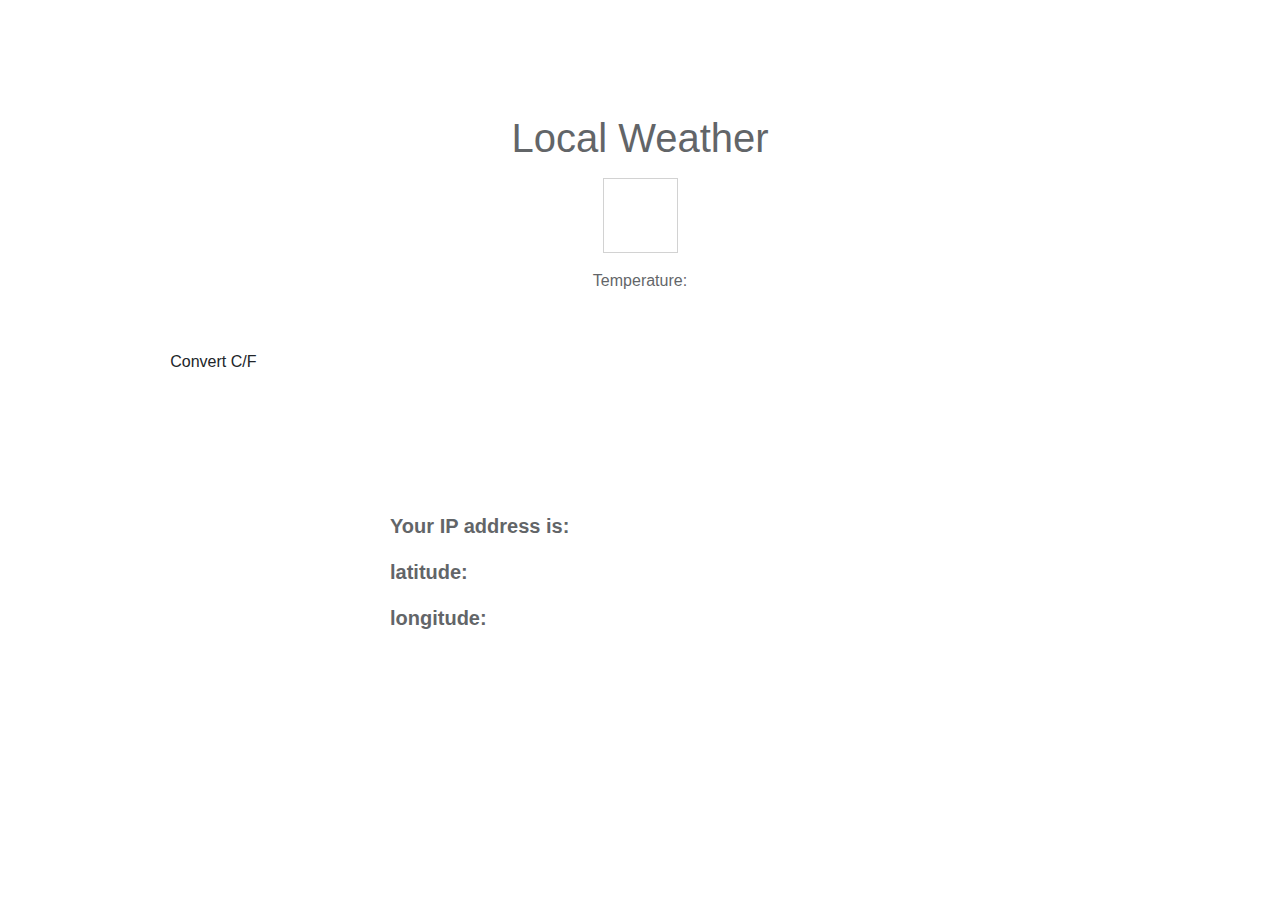
==== Weather-app/index.html @ 35e8e32e "Basic working weather page uploaded" ====
<!DOCTYPE html>
<html lang="en" >

<head>
  <meta charset="UTF-8">
  <title>Local Weather App1</title>
  <meta name="viewport" content="width=device-width, initial-scale=1">
  
  <link rel='stylesheet prefetch' href='https://fonts.googleapis.com/css?family=Encode+Sans|Maven+Pro'>
<link rel='stylesheet prefetch' href='https://cdnjs.cloudflare.com/ajax/libs/twitter-bootstrap/4.0.0-beta.2/css/bootstrap.css'>

      <link rel="stylesheet" href="css/style.css">

  
</head>

<body>

  <div class="weather-display">
  <h1>Local Weather</h1>

  <p>
    <span id="city"></span>
    <span id="country"></span>
  </p>
  <p>
    <img></img>
    <span id="weatherMain"></span>
  </p>
  
    <div id="temperatureC" class="temp-info">Temperature: </div>
    <div id="farenheit" class="temp-info"></div>
    
</div>
<div class="col-md-4 text-center"> 
    <button id="C-F" name="Convert-Button" class="btn">Convert C/F</button> 
</div>

<div class="detail-display">
 
  <p id="description" class='important-info text'></p>
  <p id="ipAddress">Your IP address is: </p>
  <p id="latitude">latitude: </p>
  <p id="longitude">longitude: </p>
  
</div>
  <script src='https://cdnjs.cloudflare.com/ajax/libs/jquery/3.2.1/jquery.min.js'></script>
<script src='https://platform.twitter.com/widgets.js'></script>

  

    <script  src="js/index.js"></script>




</body>

</html>
---- Weather-app/css/style.css ----
body {
  background: url(https://w-dog.net/wallpapers/9/13/452498554612891/norway-lofoten-winter-night-northern-lights.jpg) no-repeat center center fixed;
  -webkit-background-size: cover;
  -moz-background-size: cover;
  -o-background-size: cover;
  background-size: cover;
}
.weather-display {
  background-color: #ffffff;
  border-radius: 2px;
  padding: 50px 50px 50px 50px;
  position: center;
  text-align: center;
  margin: 5% auto auto auto;
  width: 600px;
  opacity: 0.7;
  }
.detail-display {
  background-color: #ffffff;
  border-radius: 2px;
  padding: 50px 50px 50px 50px;
  position: center;
  margin: 5% auto auto auto;
  width: 600px;
  opacity: 0.7;
  }
img {
  width:75px;;
  height:75px;;
  }
#city {
  position: center;
}
#temp {
  bottom: 10px;
  position: relative;
  right: 2px;
}
p {
  font-family: Maven+Pro;
  font-size: 20px;
  font-weight: bold;
  }
.btn {
  position: center;
}
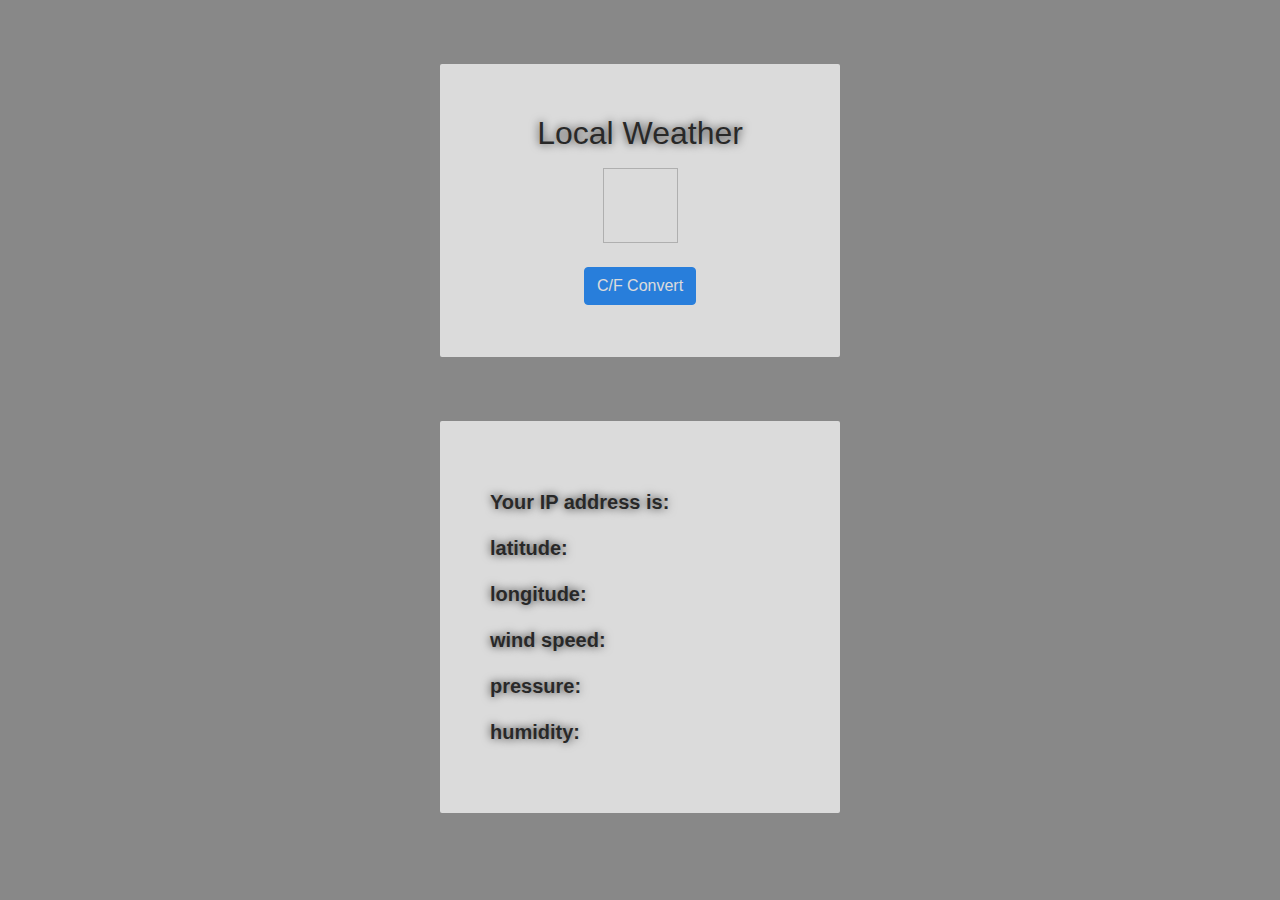
==== commit 8e4d8d62: "Fully working weather app uploaded." ====
--- a/Weather-app/index.html
+++ b/Weather-app/index.html
@@ -3,7 +3,7 @@
 
 <head>
   <meta charset="UTF-8">
-  <title>Local Weather App1</title>
+  <title>Local Weather</title>
   <meta name="viewport" content="width=device-width, initial-scale=1">
   
   <link rel='stylesheet prefetch' href='https://fonts.googleapis.com/css?family=Encode+Sans|Maven+Pro'>
@@ -17,7 +17,7 @@
 <body>
 
   <div class="weather-display">
-  <h1>Local Weather</h1>
+  <h2>Local Weather</h2>
 
   <p>
     <span id="city"></span>
@@ -26,22 +26,21 @@
   <p>
     <img></img>
     <span id="weatherMain"></span>
+  </p>        
+  <p id = "temperatureC">
   </p>
-  
-    <div id="temperatureC" class="temp-info">Temperature: </div>
-    <div id="farenheit" class="temp-info"></div>
-    
+
+<button id = "convert" class="btn btn-primary">C/F Convert</button>
 </div>
-<div class="col-md-4 text-center"> 
-    <button id="C-F" name="Convert-Button" class="btn">Convert C/F</button> 
-</div>
-
 <div class="detail-display">
  
   <p id="description" class='important-info text'></p>
   <p id="ipAddress">Your IP address is: </p>
   <p id="latitude">latitude: </p>
   <p id="longitude">longitude: </p>
+  <p id="windSpeed">wind speed: </p>
+  <p id="pressure">pressure: </p>
+  <p id="humidity">humidity: </p>
   
 </div>
   <script src='https://cdnjs.cloudflare.com/ajax/libs/jquery/3.2.1/jquery.min.js'></script>
--- a/Weather-app/css/style.css
+++ b/Weather-app/css/style.css
@@ -1,8 +1,14 @@
 body {
-  background: url(https://w-dog.net/wallpapers/9/13/452498554612891/norway-lofoten-winter-night-northern-lights.jpg) no-repeat center center fixed;
-  -webkit-background-size: cover;
-  -moz-background-size: cover;
-  -o-background-size: cover;
+  height: 100%;
+  margin: 0;
+  padding: 0;
+  font-family:Arial, sans-serif;
+  font-size: 2em;
+  text-shadow: 0 0 10px #000;
+  color: #fff;
+  background: #888;
+  bacground-repeat: no-repeat;
+  background-attachment: fixed;
   background-size: cover;
 }
 .weather-display {
@@ -12,7 +18,7 @@
   position: center;
   text-align: center;
   margin: 5% auto auto auto;
-  width: 600px;
+  width: 400px;
   opacity: 0.7;
   }
 .detail-display {
@@ -21,7 +27,7 @@
   padding: 50px 50px 50px 50px;
   position: center;
   margin: 5% auto auto auto;
-  width: 600px;
+  width: 400px;
   opacity: 0.7;
   }
 img {
@@ -36,6 +42,9 @@
   position: relative;
   right: 2px;
 }
+h2, p {
+  color: black;
+}
 p {
   font-family: Maven+Pro;
   font-size: 20px;
